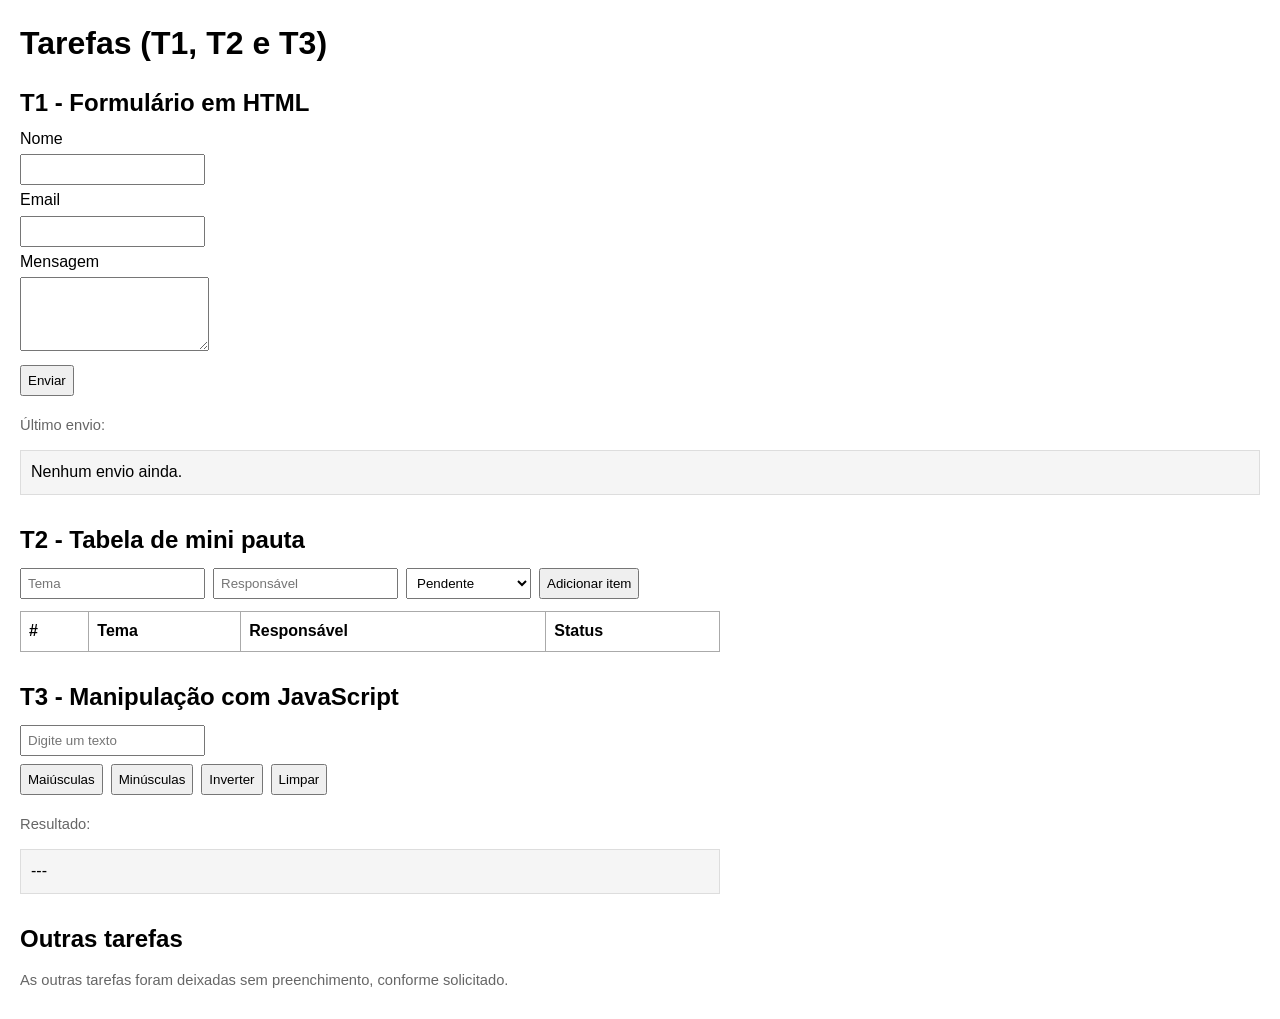
==== index.html @ 780f32cf "Implementa T1, T2 e T3 em HTML/JS" ====
<!DOCTYPE html>
<html lang="pt-BR">
<head>
  <meta charset="UTF-8" />
  <meta name="viewport" content="width=device-width, initial-scale=1.0" />
  <title>Tarefas T1, T2 e T3</title>
  <style>
    body { font-family: Arial, sans-serif; margin: 20px; line-height: 1.4; }
    section { margin-bottom: 28px; }
    h1, h2 { margin-bottom: 8px; }
    form, .bloco { max-width: 700px; }
    input, button, textarea, select { margin: 4px 0; padding: 6px; }
    table { border-collapse: collapse; width: 100%; margin-top: 8px; }
    th, td { border: 1px solid #aaa; padding: 8px; text-align: left; }
    .linha { display: flex; gap: 8px; flex-wrap: wrap; }
    .resultado { background: #f5f5f5; padding: 10px; border: 1px solid #ddd; }
    .small { color: #666; font-size: 0.92rem; }
  </style>
</head>
<body>
  <h1>Tarefas (T1, T2 e T3)</h1>

  <section id="t1">
    <h2>T1 - Formulário em HTML</h2>
    <form id="formularioContato">
      <div>
        <label for="nome">Nome</label><br />
        <input id="nome" name="nome" type="text" required />
      </div>
      <div>
        <label for="email">Email</label><br />
        <input id="email" name="email" type="email" required />
      </div>
      <div>
        <label for="mensagem">Mensagem</label><br />
        <textarea id="mensagem" name="mensagem" rows="4" required></textarea>
      </div>
      <button type="submit">Enviar</button>
    </form>

    <p class="small">Último envio:</p>
    <div id="resultadoFormulario" class="resultado">Nenhum envio ainda.</div>
  </section>

  <section id="t2">
    <h2>T2 - Tabela de mini pauta</h2>

    <div class="bloco">
      <div class="linha">
        <input id="tema" type="text" placeholder="Tema" />
        <input id="responsavel" type="text" placeholder="Responsável" />
        <select id="status">
          <option value="Pendente">Pendente</option>
          <option value="Em andamento">Em andamento</option>
          <option value="Concluído">Concluído</option>
        </select>
        <button id="adicionarPauta" type="button">Adicionar item</button>
      </div>

      <table>
        <thead>
          <tr>
            <th>#</th>
            <th>Tema</th>
            <th>Responsável</th>
            <th>Status</th>
          </tr>
        </thead>
        <tbody id="corpoTabelaPauta"></tbody>
      </table>
    </div>
  </section>

  <section id="t3">
    <h2>T3 - Manipulação com JavaScript</h2>
    <div class="bloco">
      <input id="textoOriginal" type="text" placeholder="Digite um texto" />
      <div class="linha">
        <button type="button" id="btnMaiusculas">Maiúsculas</button>
        <button type="button" id="btnMinusculas">Minúsculas</button>
        <button type="button" id="btnInverter">Inverter</button>
        <button type="button" id="btnLimpar">Limpar</button>
      </div>
      <p class="small">Resultado:</p>
      <div id="resultadoTexto" class="resultado">---</div>
    </div>
  </section>

  <section>
    <h2>Outras tarefas</h2>
    <p class="small">As outras tarefas foram deixadas sem preenchimento, conforme solicitado.</p>
  </section>

  <script src="script.js"></script>
</body>
</html>
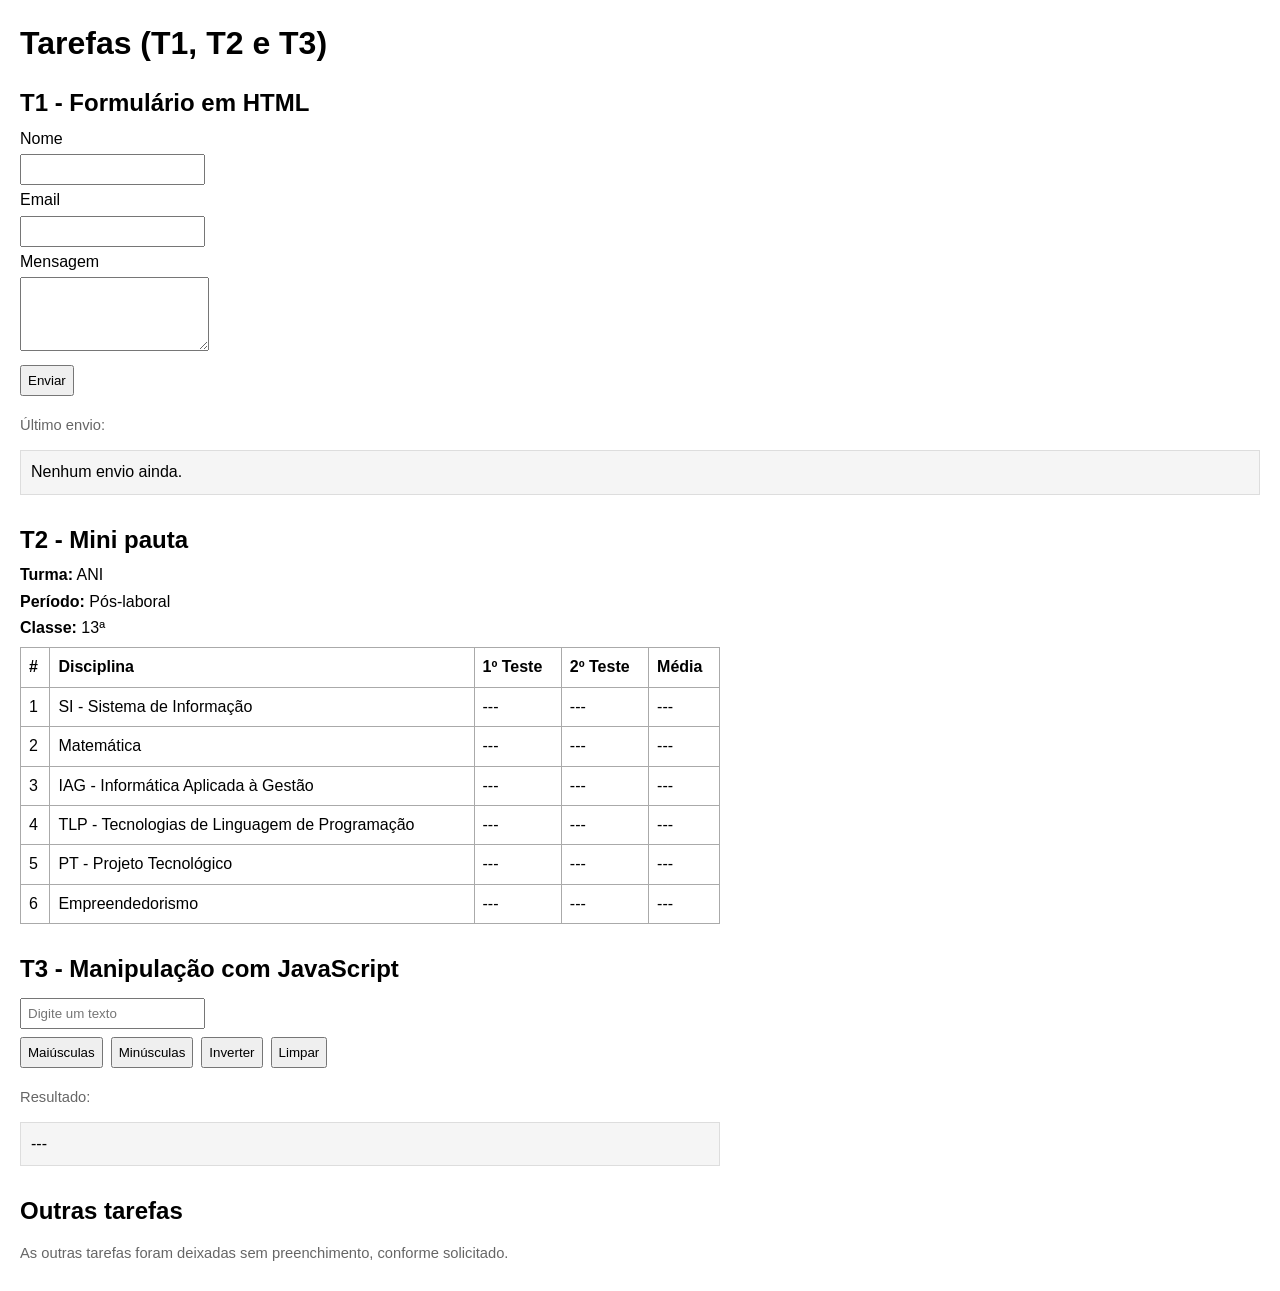
==== commit 7d2d32c8: "feat: criar mini pauta da turma ANI" ====
--- a/index.html
+++ b/index.html
@@ -15,6 +15,7 @@
     .linha { display: flex; gap: 8px; flex-wrap: wrap; }
     .resultado { background: #f5f5f5; padding: 10px; border: 1px solid #ddd; }
     .small { color: #666; font-size: 0.92rem; }
+    .cabecalho-pauta p { margin: 4px 0; }
   </style>
 </head>
 <body>
@@ -43,30 +44,67 @@
   </section>
 
   <section id="t2">
-    <h2>T2 - Tabela de mini pauta</h2>
-
+    <h2>T2 - Mini pauta</h2>
     <div class="bloco">
-      <div class="linha">
-        <input id="tema" type="text" placeholder="Tema" />
-        <input id="responsavel" type="text" placeholder="Responsável" />
-        <select id="status">
-          <option value="Pendente">Pendente</option>
-          <option value="Em andamento">Em andamento</option>
-          <option value="Concluído">Concluído</option>
-        </select>
-        <button id="adicionarPauta" type="button">Adicionar item</button>
+      <div class="cabecalho-pauta">
+        <p><strong>Turma:</strong> ANI</p>
+        <p><strong>Período:</strong> Pós-laboral</p>
+        <p><strong>Classe:</strong> 13ª</p>
       </div>
-
       <table>
         <thead>
           <tr>
             <th>#</th>
-            <th>Tema</th>
-            <th>Responsável</th>
-            <th>Status</th>
+            <th>Disciplina</th>
+            <th>1º Teste</th>
+            <th>2º Teste</th>
+            <th>Média</th>
           </tr>
         </thead>
-        <tbody id="corpoTabelaPauta"></tbody>
+        <tbody>
+          <tr>
+            <td>1</td>
+            <td>SI - Sistema de Informação</td>
+            <td>---</td>
+            <td>---</td>
+            <td>---</td>
+          </tr>
+          <tr>
+            <td>2</td>
+            <td>Matemática</td>
+            <td>---</td>
+            <td>---</td>
+            <td>---</td>
+          </tr>
+          <tr>
+            <td>3</td>
+            <td>IAG - Informática Aplicada à Gestão</td>
+            <td>---</td>
+            <td>---</td>
+            <td>---</td>
+          </tr>
+          <tr>
+            <td>4</td>
+            <td>TLP - Tecnologias de Linguagem de Programação</td>
+            <td>---</td>
+            <td>---</td>
+            <td>---</td>
+          </tr>
+          <tr>
+            <td>5</td>
+            <td>PT - Projeto Tecnológico</td>
+            <td>---</td>
+            <td>---</td>
+            <td>---</td>
+          </tr>
+          <tr>
+            <td>6</td>
+            <td>Empreendedorismo</td>
+            <td>---</td>
+            <td>---</td>
+            <td>---</td>
+          </tr>
+        </tbody>
       </table>
     </div>
   </section>
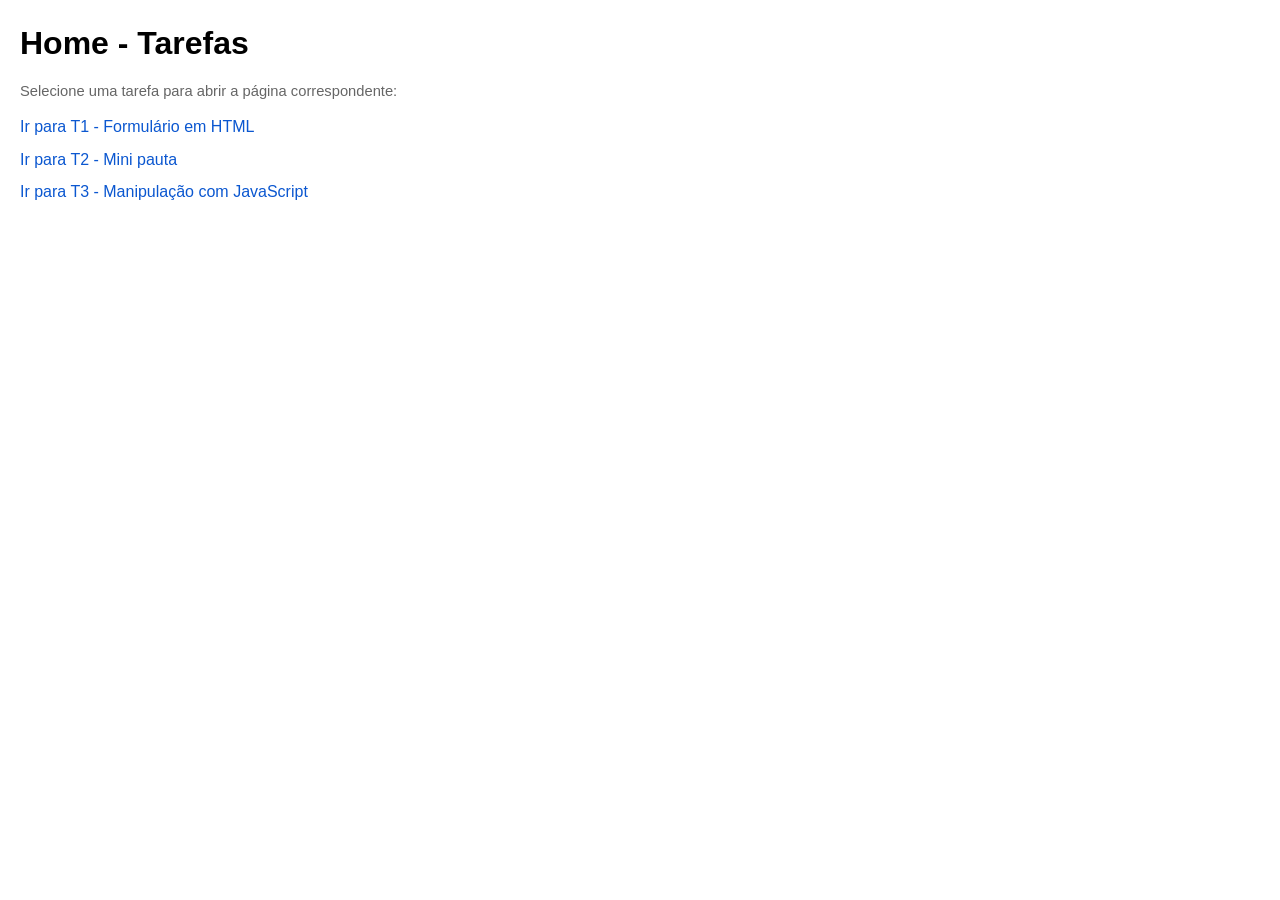
==== commit 1c5b7805: "feat: separar tarefas em paginas e criar home" ====
--- a/index.html
+++ b/index.html
@@ -3,132 +3,18 @@
 <head>
   <meta charset="UTF-8" />
   <meta name="viewport" content="width=device-width, initial-scale=1.0" />
-  <title>Tarefas T1, T2 e T3</title>
-  <style>
-    body { font-family: Arial, sans-serif; margin: 20px; line-height: 1.4; }
-    section { margin-bottom: 28px; }
-    h1, h2 { margin-bottom: 8px; }
-    form, .bloco { max-width: 700px; }
-    input, button, textarea, select { margin: 4px 0; padding: 6px; }
-    table { border-collapse: collapse; width: 100%; margin-top: 8px; }
-    th, td { border: 1px solid #aaa; padding: 8px; text-align: left; }
-    .linha { display: flex; gap: 8px; flex-wrap: wrap; }
-    .resultado { background: #f5f5f5; padding: 10px; border: 1px solid #ddd; }
-    .small { color: #666; font-size: 0.92rem; }
-    .cabecalho-pauta p { margin: 4px 0; }
-  </style>
+  <title>Home - Tarefas</title>
+  <link rel="stylesheet" href="styles.css" />
 </head>
 <body>
-  <h1>Tarefas (T1, T2 e T3)</h1>
-
-  <section id="t1">
-    <h2>T1 - Formulário em HTML</h2>
-    <form id="formularioContato">
-      <div>
-        <label for="nome">Nome</label><br />
-        <input id="nome" name="nome" type="text" required />
-      </div>
-      <div>
-        <label for="email">Email</label><br />
-        <input id="email" name="email" type="email" required />
-      </div>
-      <div>
-        <label for="mensagem">Mensagem</label><br />
-        <textarea id="mensagem" name="mensagem" rows="4" required></textarea>
-      </div>
-      <button type="submit">Enviar</button>
-    </form>
-
-    <p class="small">Último envio:</p>
-    <div id="resultadoFormulario" class="resultado">Nenhum envio ainda.</div>
+  <h1>Home - Tarefas</h1>
+  <section class="bloco">
+    <p class="small">Selecione uma tarefa para abrir a página correspondente:</p>
+    <nav class="menu-home">
+      <a href="t1.html">Ir para T1 - Formulário em HTML</a>
+      <a href="t2.html">Ir para T2 - Mini pauta</a>
+      <a href="t3.html">Ir para T3 - Manipulação com JavaScript</a>
+    </nav>
   </section>
-
-  <section id="t2">
-    <h2>T2 - Mini pauta</h2>
-    <div class="bloco">
-      <div class="cabecalho-pauta">
-        <p><strong>Turma:</strong> ANI</p>
-        <p><strong>Período:</strong> Pós-laboral</p>
-        <p><strong>Classe:</strong> 13ª</p>
-      </div>
-      <table>
-        <thead>
-          <tr>
-            <th>#</th>
-            <th>Disciplina</th>
-            <th>1º Teste</th>
-            <th>2º Teste</th>
-            <th>Média</th>
-          </tr>
-        </thead>
-        <tbody>
-          <tr>
-            <td>1</td>
-            <td>SI - Sistema de Informação</td>
-            <td>---</td>
-            <td>---</td>
-            <td>---</td>
-          </tr>
-          <tr>
-            <td>2</td>
-            <td>Matemática</td>
-            <td>---</td>
-            <td>---</td>
-            <td>---</td>
-          </tr>
-          <tr>
-            <td>3</td>
-            <td>IAG - Informática Aplicada à Gestão</td>
-            <td>---</td>
-            <td>---</td>
-            <td>---</td>
-          </tr>
-          <tr>
-            <td>4</td>
-            <td>TLP - Tecnologias de Linguagem de Programação</td>
-            <td>---</td>
-            <td>---</td>
-            <td>---</td>
-          </tr>
-          <tr>
-            <td>5</td>
-            <td>PT - Projeto Tecnológico</td>
-            <td>---</td>
-            <td>---</td>
-            <td>---</td>
-          </tr>
-          <tr>
-            <td>6</td>
-            <td>Empreendedorismo</td>
-            <td>---</td>
-            <td>---</td>
-            <td>---</td>
-          </tr>
-        </tbody>
-      </table>
-    </div>
-  </section>
-
-  <section id="t3">
-    <h2>T3 - Manipulação com JavaScript</h2>
-    <div class="bloco">
-      <input id="textoOriginal" type="text" placeholder="Digite um texto" />
-      <div class="linha">
-        <button type="button" id="btnMaiusculas">Maiúsculas</button>
-        <button type="button" id="btnMinusculas">Minúsculas</button>
-        <button type="button" id="btnInverter">Inverter</button>
-        <button type="button" id="btnLimpar">Limpar</button>
-      </div>
-      <p class="small">Resultado:</p>
-      <div id="resultadoTexto" class="resultado">---</div>
-    </div>
-  </section>
-
-  <section>
-    <h2>Outras tarefas</h2>
-    <p class="small">As outras tarefas foram deixadas sem preenchimento, conforme solicitado.</p>
-  </section>
-
-  <script src="script.js"></script>
 </body>
 </html>
--- a/styles.css
+++ b/styles.css
@@ -0,0 +1,16 @@
+body { font-family: Arial, sans-serif; margin: 20px; line-height: 1.4; }
+section { margin-bottom: 28px; }
+h1, h2 { margin-bottom: 8px; }
+form, .bloco { max-width: 700px; }
+input, button, textarea, select { margin: 4px 0; padding: 6px; }
+table { border-collapse: collapse; width: 100%; margin-top: 8px; }
+th, td { border: 1px solid #aaa; padding: 8px; text-align: left; }
+.linha { display: flex; gap: 8px; flex-wrap: wrap; }
+.resultado { background: #f5f5f5; padding: 10px; border: 1px solid #ddd; }
+.small { color: #666; font-size: 0.92rem; }
+.cabecalho-pauta p { margin: 4px 0; }
+.menu-home { display: flex; flex-direction: column; gap: 10px; margin-top: 10px; }
+.menu-home a { text-decoration: none; color: #0b57d0; }
+.menu-home a:hover { text-decoration: underline; }
+.voltar-home { display: inline-block; margin-top: 12px; color: #0b57d0; text-decoration: none; }
+.voltar-home:hover { text-decoration: underline; }
